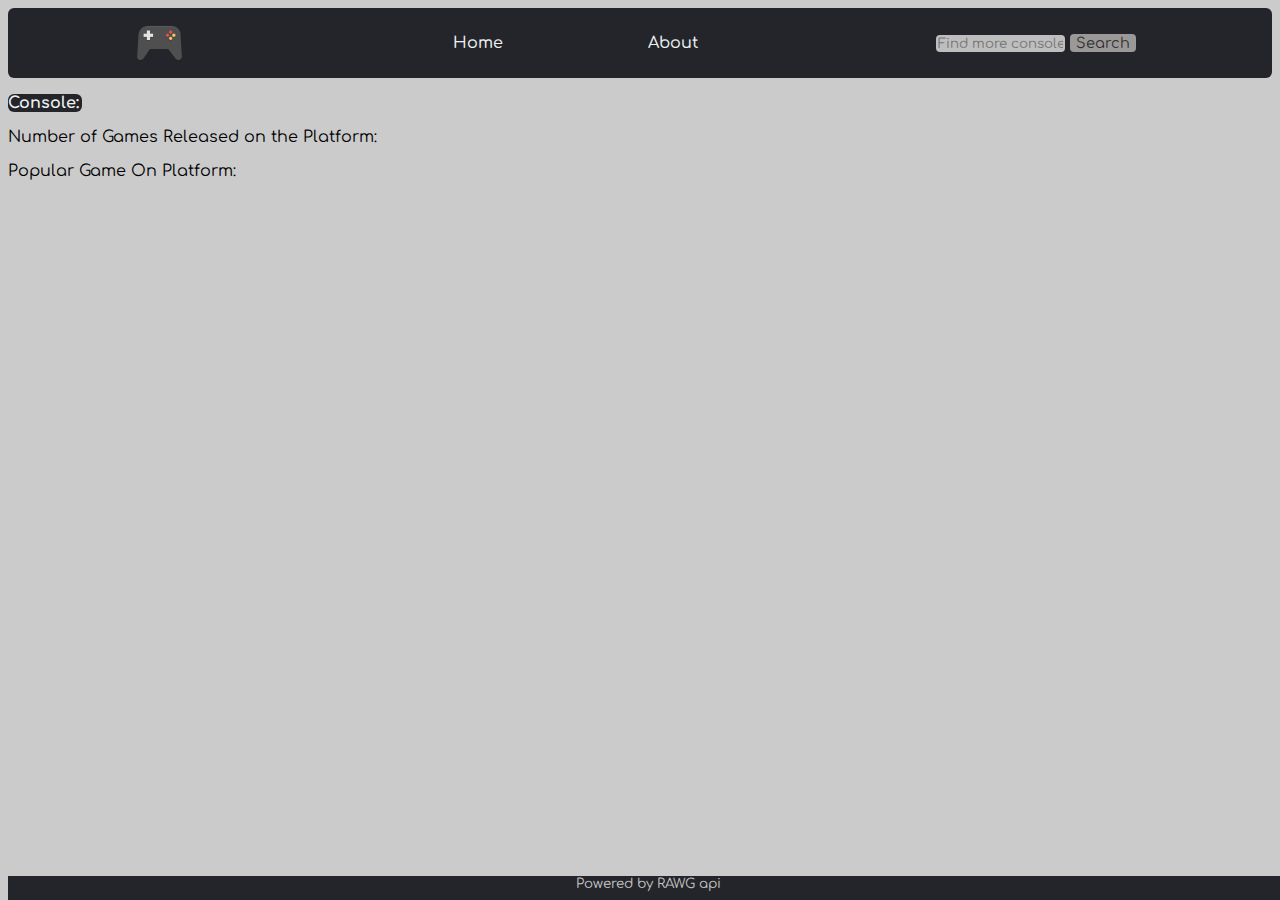
==== index.html @ c933f571 "filters results in js now" ====
<!DOCTYPE html>
<html lang="en">
<head>
    <link rel="preconnect" href="https://fonts.googleapis.com">
    <link rel="preconnect" href="https://fonts.gstatic.com" crossorigin>
    <link href="https://fonts.googleapis.com/css2?family=Comfortaa:wght@300&display=swap" rel="stylesheet">
    <meta charset="UTF-8">
    <meta http-equiv="X-UA-Compatible" content="IE=edge">
    <meta name="viewport" content="width=device-width, initial-scale=1.0">
    <script defer src="https://code.jquery.com/jquery-3.6.0.min.js" integrity="sha256-/xUj+3OJU5yExlq6GSYGSHk7tPXikynS7ogEvDej/m4=" crossorigin="anonymous"></script>
    <script defer src="./JS/script.js"></script>
    <link rel="stylesheet" href="./CSS/style.css">
    <title>A Gamer's Nostalgia Quick Fix</title>
</head>
<body>
    <header>
        <img src="./input-gaming-icon.png" id="logo" alt="navBarLogo">
        <nav>
            <ul class="navUL">
                <li><a href="#">Home</a></li>
                <li><a href="#">About</a></li>
            </ul>
        </nav>
    <form id="textInput">
        <input id="searchBar" type="text" placeholder="Find more consoles!">
        <input type="submit" id ="searchButton" value="Search"></input>
    </form>
    </header>
    <main>
        <h3>Console:</h3>
        <p id="title"></p>
        <p>Number of Games Released on the Platform:</p>
        <p id="gamesCount"></p>
        <p id="popularGamePoster">Popular Game On Platform:</p>
      </main>
    <footer>Powered by RAWG api</footer>
</body>
</html>
---- CSS/style.css ----
*{
    font-family: 'Comfortaa', cursive;
}

header {
   min-width: 500px;
   box-sizing: border-box;
   flex-direction: row;
   height: 8ex;
   margin: 0px;
   padding: 5px;
   background-color: #24252a;
   border-radius: 6px;
}

body {
    background-color: #bdbdbdc9;
}
h3{
    color: #ecf0f1;
    font-size: medium;
    max-width: 74px;
    max-height: 50px;
    border-radius: 6px;
    background-color: #24252a;
    box-sizing: border-box;
}

footer {
    text-align: center;
    font-size: smaller;
    height: 1.5rem;
    background-color: #24252a;
    color: #c4c5c6;
    position: absolute;
    bottom: 0;
    width: 100%;
    min-width: 500px;
}

li, a, button {
    font-family: 'Comfortaa', cursive;
    font-weight: 500;
    font-size: 16px;
    color: #ecf0f1;
    text-decoration: none;
}

header {
    display: flex;
    justify-content: space-between;
    align-items: center;
    padding: 30px 10%;
}
#logo {
    width: 5%;
    height: auto;
    left: 0px;
    right: 0px;
    cursor: pointer;
}

#logo:hover{
    transform: scale(1.1);
    transition: all 0.3s ease 0s;
}

.navUL {
    list-style: none;
}

.navUL li {
    display: inline-block;
    padding: 0px 70px;
}

.navUL li a {
    cursor: pointer;
    transition: all 0.3s ease 0s;
}

.navUL li a:hover {
    color:rgb(245, 160, 160);
    transform: scale(1.1);
}


#searchBar {
    width: 125px;
    border: none;
    border-radius: 4px;
    color: #6d6d6d;
    background-color:rgb(190, 190, 190);
}

#searchBar:focus{
    outline: #fffeb7;
    border: #ecf0f1;
}

#searchButton {
    border: none;
    text-align: center;
    border-radius: 4px;
    color: rgb(48, 47, 47);
    font-size: 14.5px;
    background-color: rgb(155, 152, 152);
    cursor: pointer;
    transition: all 0.3s ease 0s;
}
#searchButton:hover{
   transform: scale(1.06);
   border-radius: 4px;
}

#textInput{
    margin: 10px;
}
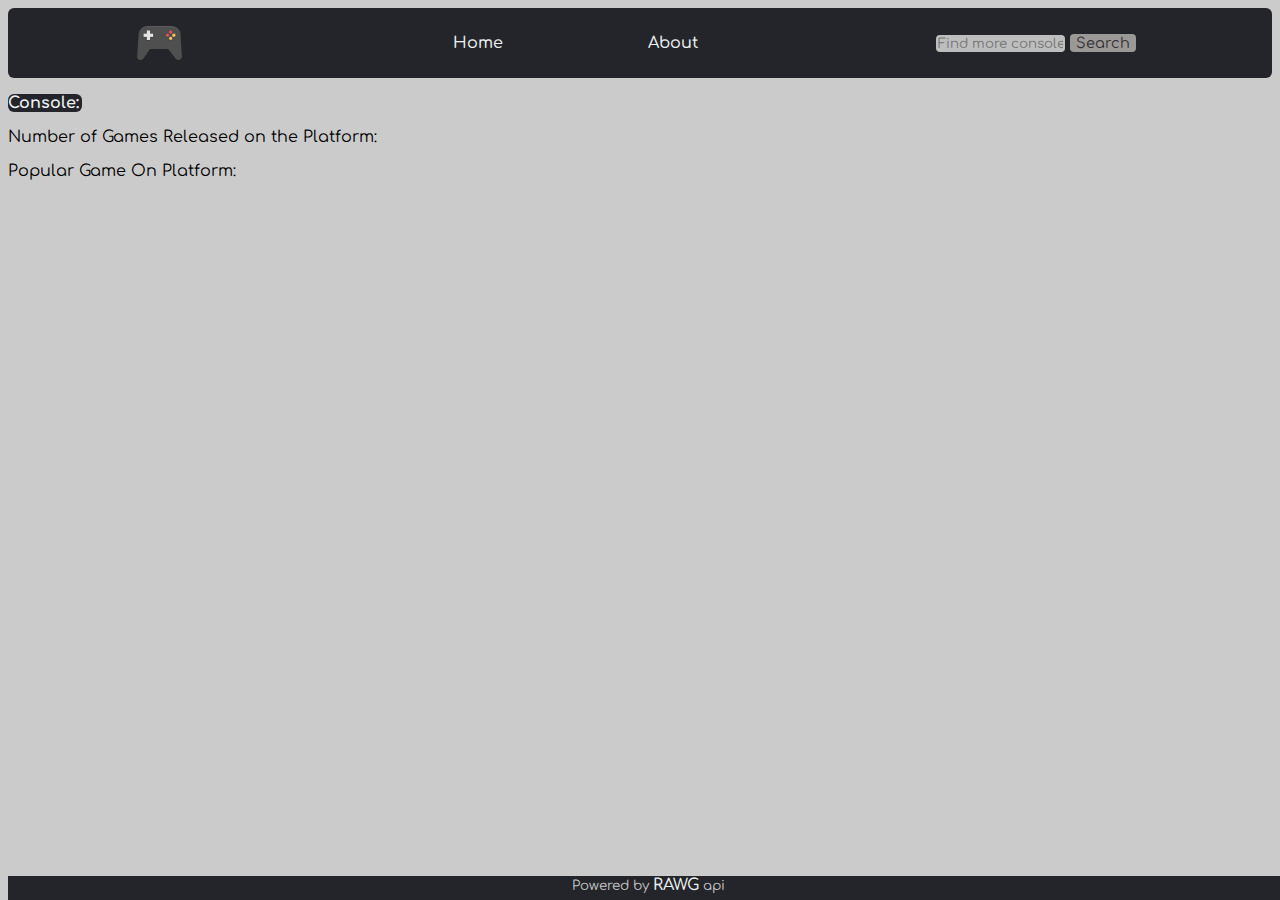
==== commit 92b51eca: "made my code put the api info on the screen" ====
--- a/index.html
+++ b/index.html
@@ -17,8 +17,8 @@
         <img src="./input-gaming-icon.png" id="logo" alt="navBarLogo">
         <nav>
             <ul class="navUL">
-                <li><a href="#">Home</a></li>
-                <li><a href="#">About</a></li>
+                <li><a class="navbarlinks" href="#">Home</a></li>
+                <li><a class="navbarlinks" href="#">About</a></li>
             </ul>
         </nav>
     <form id="textInput">
@@ -33,6 +33,6 @@
         <p id="gamesCount"></p>
         <p id="popularGamePoster">Popular Game On Platform:</p>
       </main>
-    <footer>Powered by RAWG api</footer>
+    <footer>Powered by <a id="RAWG" href="https://rawg.io/" target="_blank">RAWG</a> api</footer>
 </body>
 </html>--- a/CSS/style.css
+++ b/CSS/style.css
@@ -38,7 +38,7 @@
     min-width: 500px;
 }
 
-li, a, button {
+li, .navbarlinks, button {
     font-family: 'Comfortaa', cursive;
     font-weight: 500;
     font-size: 16px;
@@ -115,4 +115,17 @@
 
 #textInput{
     margin: 10px;
+}
+
+#RAWG {
+    font-family: 'Comfortaa', cursive;
+    font-weight: 500;
+    font-size: 16px;
+    color: #ecf0f1;
+    text-decoration: none;
+}
+
+#RAWG:hover{
+    transition: all 0.3s ease 0s;
+    color:rgb(245, 160, 160);
 }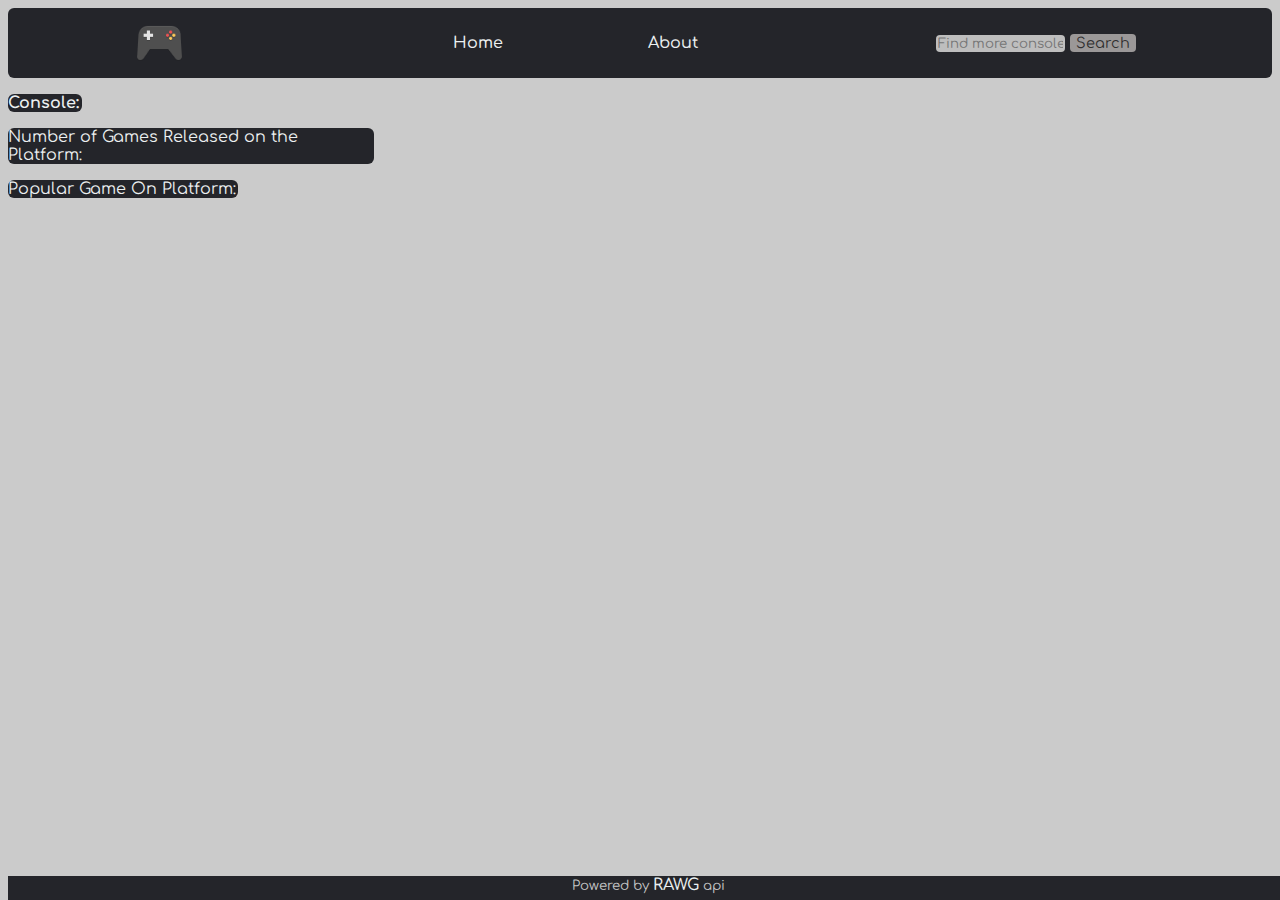
==== commit 02b97ebd: "did some more minor css" ====
--- a/index.html
+++ b/index.html
@@ -29,9 +29,10 @@
     <main>
         <h3>Console:</h3>
         <p id="title"></p>
-        <p>Number of Games Released on the Platform:</p>
+        <p id="gamenumber">Number of Games Released on the Platform:</p>
         <p id="gamesCount"></p>
-        <p id="popularGamePoster">Popular Game On Platform:</p>
+        <p id="poster">Popular Game On Platform:</p>
+        <p id="popularGamePoster"></p>
       </main>
     <footer>Powered by <a id="RAWG" href="https://rawg.io/" target="_blank">RAWG</a> api</footer>
 </body>
--- a/CSS/style.css
+++ b/CSS/style.css
@@ -13,6 +13,10 @@
    border-radius: 6px;
 }
 
+main{
+   
+}
+
 body {
     background-color: #bdbdbdc9;
 }
@@ -20,6 +24,26 @@
     color: #ecf0f1;
     font-size: medium;
     max-width: 74px;
+    max-height: 50px;
+    border-radius: 6px;
+    background-color: #24252a;
+    box-sizing: border-box;
+}
+
+#gamenumber{
+    color: #ecf0f1;
+    font-size: medium;
+    max-width: 366px;
+    max-height: 50px;
+    border-radius: 6px;
+    background-color: #24252a;
+    box-sizing: border-box;
+}
+
+#poster{
+    color: #ecf0f1;
+    font-size: medium;
+    max-width: 230px;
     max-height: 50px;
     border-radius: 6px;
     background-color: #24252a;
@@ -128,4 +152,5 @@
 #RAWG:hover{
     transition: all 0.3s ease 0s;
     color:rgb(245, 160, 160);
-}+}
+
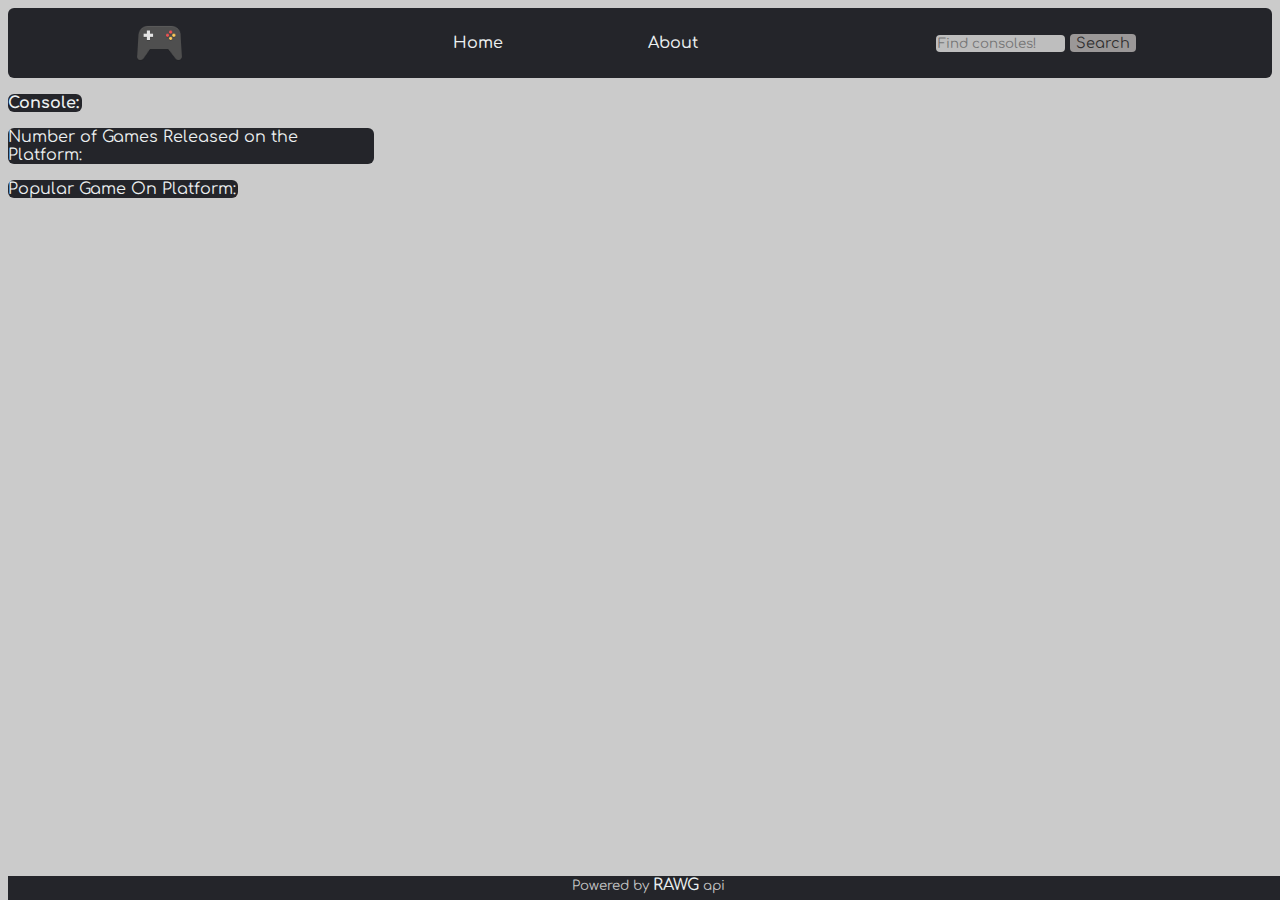
==== commit c41c3a12: "set variable for filteredResults" ====
--- a/index.html
+++ b/index.html
@@ -14,7 +14,7 @@
 </head>
 <body>
     <header>
-        <img src="./input-gaming-icon.png" id="logo" alt="navBarLogo">
+        <img src="./input-gaming-icon.png" id="logo" alt="navBarLogo" href="https://www.crazygames.com/game/robot-unicorn-attack" target="_blank">
         <nav>
             <ul class="navUL">
                 <li><a class="navbarlinks" href="#">Home</a></li>
@@ -22,7 +22,7 @@
             </ul>
         </nav>
     <form id="textInput">
-        <input id="searchBar" type="text" placeholder="Find more consoles!">
+        <input id="searchBar" type="text" placeholder="Find consoles!">
         <input type="submit" id ="searchButton" value="Search"></input>
     </form>
     </header>
